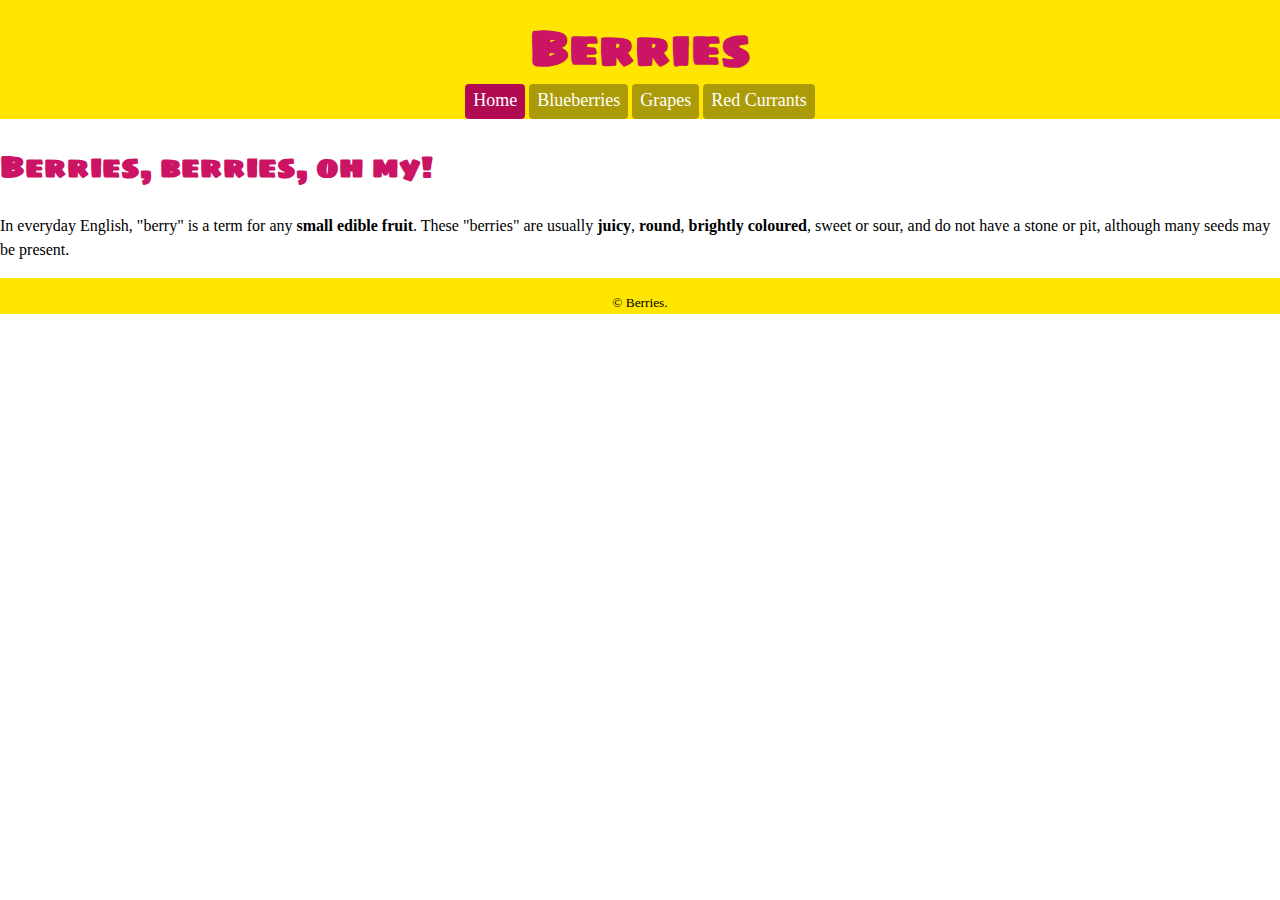
==== index.html @ 0c7afd23 "Add content to main.css and index" ====
<!DOCTYPE html>
<html lang="en-ca">
<head>
  <meta charset="utf-8">
  <title>Berries</title>
  <link href="css/main.css" rel="stylesheet">
  <meta name="viewport" content="width=device-width,initial-scale=1">
  <link href="https://fonts.googleapis.com/css?family=Sigmar+One&display=swap" rel="stylesheet">
</head>
<body>
  <header>
    <nav>
      <h1 class="bulb">Berries</h1>
      <ul>
        <li class="current"><a href="index.html">Home</a></li>
        <li><a href="#">Blueberries</a></li>
        <li><a href="#">Grapes</a></li>
        <li><a href="#">Red Currants</a></li>
      </ul>
    </nav>
  </header>

  <main>
    <h2 class="bulb">Berries, berries, oh my!</h2>
    <p>In everyday English, "berry" is a term for any <strong>small edible fruit</strong>. These "berries" are usually <strong>juicy</strong>, <strong>round</strong>, <strong>brightly coloured</strong>, sweet or sour, and do not have a stone or pit, although many seeds may be present.</p>
  </main>
  <footer>
    <small> © Berries.</small>
  </footer>


</body>
</html>
---- css/main.css ----
html {
  box-sizing: border-box;
  font-family: Georgia, serif;
  line-height: 1.5;
  /* font-family: 'Sigmar One', cursive; */
}

*, *::before, *::after {
  box-sizing: inherit;
}

/* INDEX>HTML */
body {
  margin: 0;
}

nav {
  display: block;
  background-color: #ffe500;
  padding-top: .75em;
  text-align: center;
  margin: 0;


}
nav ul {
  padding: 0;
  margin: 0;
}

nav li {
  display: inline-block;
  padding: .2em .5em .3em;
  background-color: rgba(47, 45, 19, 0.4);
  border-radius: 4px;
}

nav li a {
font-size: 1.125rem;
list-style-type: none;
text-decoration: none;
color: #fff;


}

header h1 {
  text-align: center;
  font-size: 3rem;
  font-family: Sigmar One, cursive;
  color:#cc1465;
  margin: 0;
}

main h2{
  font-family: Sigmar One, cursive;
  color:#cc1465;
  font-size: 1.875rem;

}

footer {
  display: block;
  background-color: #ffe500;
  padding-top: .75em;
  text-align: center;
  margin: 0;
}

nav li:hover {
  background-color: #cc1465;
}

.current {
  background-color: #b20953;
}
/* OTHER PAGES */
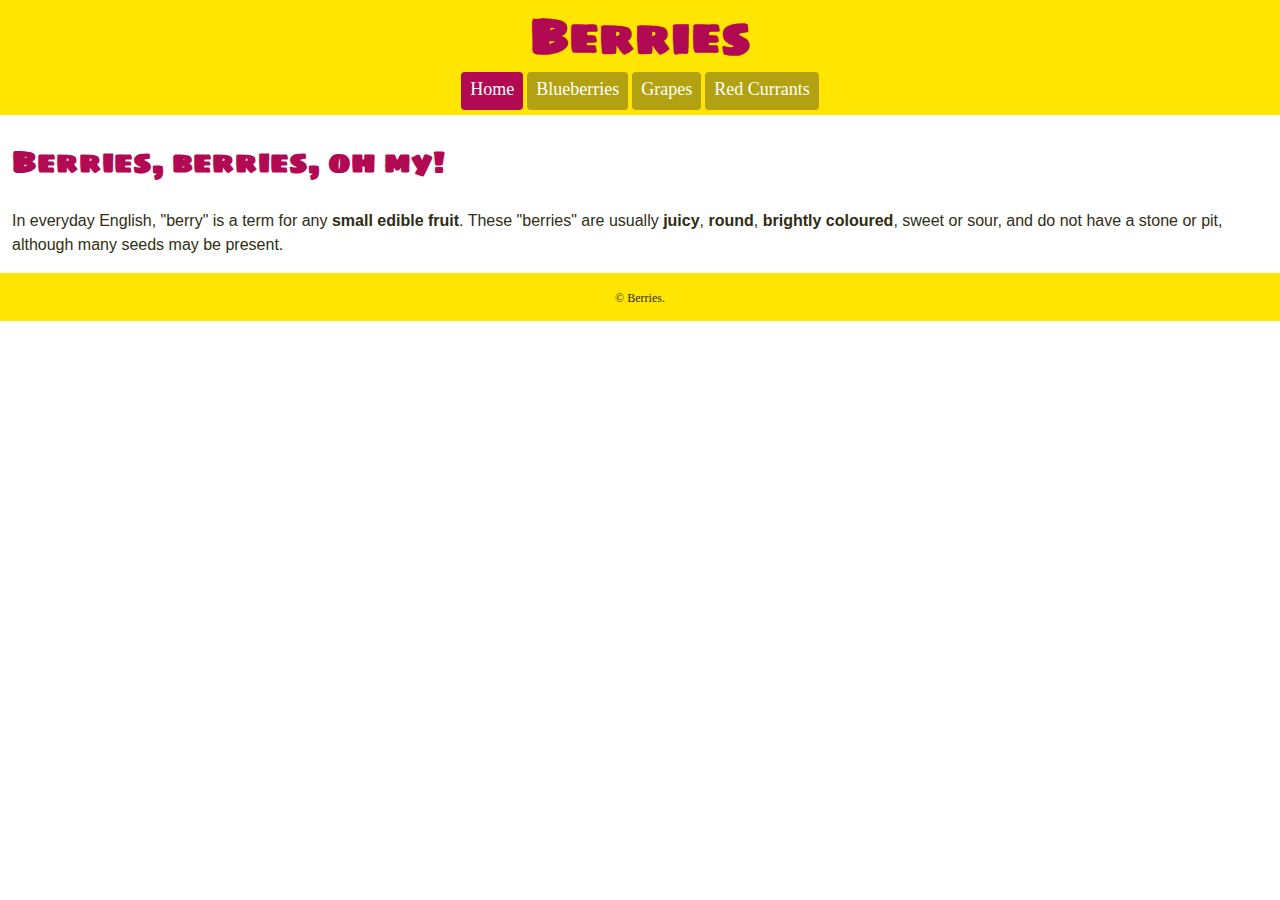
==== commit 9922f3b1: "Fix for markbot error" ====
--- a/index.html
+++ b/index.html
@@ -12,12 +12,13 @@
     <nav>
       <h1 class="bulb">Berries</h1>
       <ul>
-        <li class="current"><a href="index.html">Home</a></li>
-        <li><a href="#">Blueberries</a></li>
-        <li><a href="#">Grapes</a></li>
-        <li><a href="#">Red Currants</a></li>
+        <li><a class="current" href="index.html">Home</a></li>
+        <li><a href="blueberries.html">Blueberries</a></li>
+        <li><a href="grapes.html">Grapes</a></li>
+        <li><a href="red-currants.html">Red Currants</a></li>
       </ul>
     </nav>
+
   </header>
 
   <main>
@@ -28,6 +29,5 @@
     <small> © Berries.</small>
   </footer>
 
-
 </body>
 </html>
--- a/css/main.css
+++ b/css/main.css
@@ -1,77 +1,85 @@
 html {
   box-sizing: border-box;
-  font-family: Georgia, serif;
   line-height: 1.5;
-  /* font-family: 'Sigmar One', cursive; */
 }
 
 *, *::before, *::after {
   box-sizing: inherit;
 }
 
-/* INDEX>HTML */
 body {
   margin: 0;
+}
+
+main {
+  padding: 0 .75em;
+  font-family: Georgia, sans-serif;
+  color: #2f2d13;
 }
 
 nav {
   display: block;
   background-color: #ffe500;
-  padding-top: .75em;
   text-align: center;
-  margin: 0;
+  padding-bottom: .3em;
+}
 
-
-}
 nav ul {
   padding: 0;
   margin: 0;
+  text-align: center;
 }
 
 nav li {
   display: inline-block;
-  padding: .2em .5em .3em;
-  background-color: rgba(47, 45, 19, 0.4);
-  border-radius: 4px;
 }
 
-nav li a {
-font-size: 1.125rem;
-list-style-type: none;
-text-decoration: none;
-color: #fff;
-
-
+a {
+  display: inline-block;
+  font-size: 1.125rem;
+  list-style-type: none;
+  text-decoration: none;
+  color: #fff;
+  padding: .2em .5em .4em;
+  background-color: #b2a212;
+  border-radius: 4px;
 }
 
 header h1 {
   text-align: center;
   font-size: 3rem;
-  font-family: Sigmar One, cursive;
-  color:#cc1465;
+  font-family: "Sigmar One", cursive;
+  color: #b20953;
   margin: 0;
 }
 
-main h2{
-  font-family: Sigmar One, cursive;
-  color:#cc1465;
+main h2 {
+  font-family: "Sigmar One", cursive;
+  color: #b20953;
   font-size: 1.875rem;
-
 }
 
 footer {
   display: block;
   background-color: #ffe500;
-  padding-top: .75em;
+  padding: .75em;
   text-align: center;
-  margin: 0;
+  color: #2f2d13;
 }
 
-nav li:hover {
+a:hover {
   background-color: #cc1465;
 }
 
 .current {
   background-color: #b20953;
 }
-/* OTHER PAGES */
+
+img {
+  display: block;
+  width: 100%;
+}
+
+small {
+  font-size: .75rem;
+}
